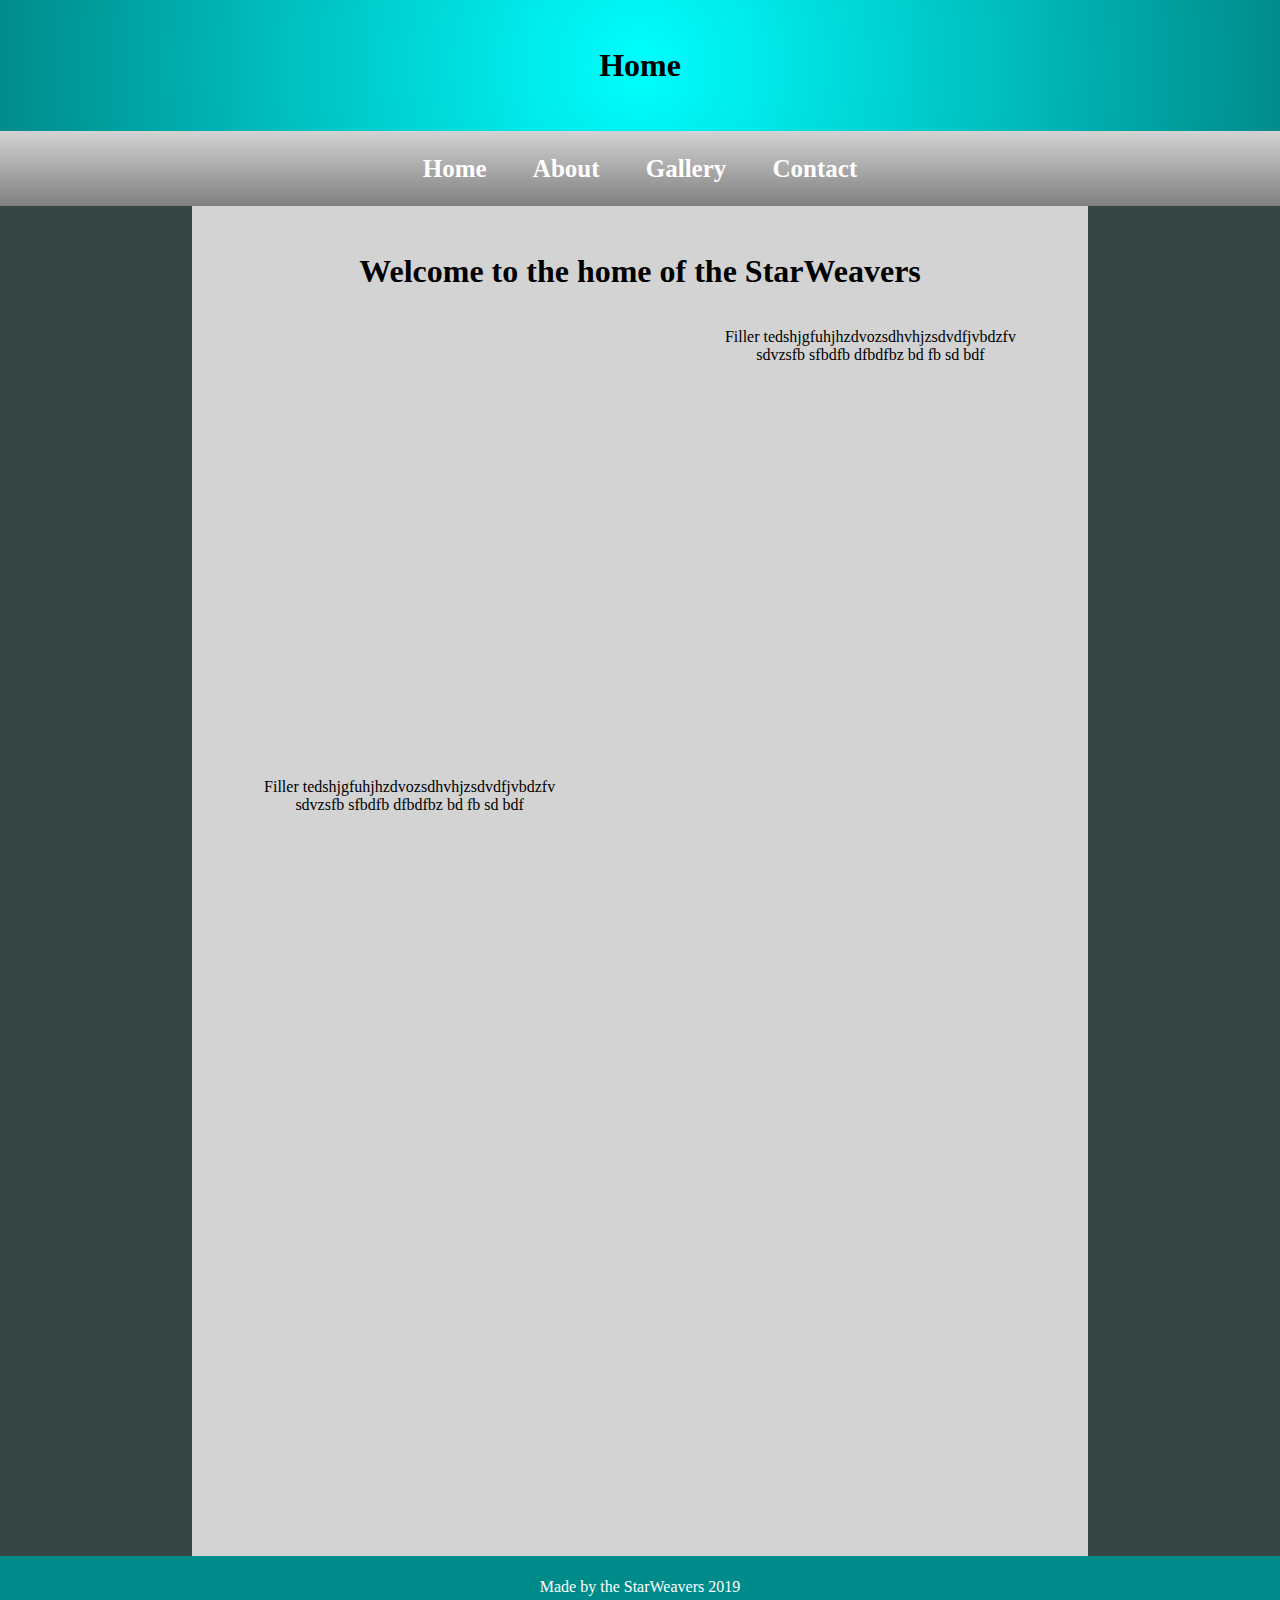
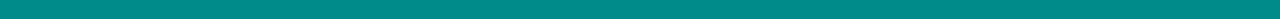
==== pages/index.html @ f04997da "Commit 4" ====
<!DOCTYPE html>
<html>
    <head>
        <title>Star Central</title>
        <link rel="Stylesheet" type="text/css" href="../style.css">
        <link href="https://fonts.googleapis.com/css?family=Bitter|Kanit|Varela+Round" rel="stylesheet">
    </head>
    <body>
        <!-- Remember to a add grey background in css -->
        <div id="header">
             <!--This is where an image with text in it will go -->
            <h1>Home</h1>
        </div>
        <div id="navbar">   
            <!--Please change background and center this-->
            <ul class="nav">
                <li><a href="index.html">Home</a></li>
                <li><a href="about.html">About</a></li>
                <li><a href="gallery.html">Gallery</a></li>
                <li><a href="contact.html">Contact</a></li>
            </ul>
        </div>
        <div id="content" class="full-height">
            <h1>Welcome to the home of the StarWeavers</h1>
            <div class="ph fl half-width half-height">
                <!-- This will be a spot holder for a picture -->
            </div>
            <div class="fr half-width half-height">
                <!-- This will be a spot holder for text. A brief summary of our website-->
                <p>Filler tedshjgfuhjhzdvozsdhvhjzsdvdfjvbdzfv
                sdvzsfb
                sfbdfb
                dfbdfbz
                bd
                fb
                sd
                bdf</p>
            </div>
            <div class="ph fr half-width half-height">
                <!-- This will be a spot holder for a picture -->
            </div>
            <div class="fl half-width half-height">
                <!-- This will be a spot holder for text. A brief summary of our website-->
                <p>Filler tedshjgfuhjhzdvozsdhvhjzsdvdfjvbdzfv
                sdvzsfb
                sfbdfb
                dfbdfbz
                bd
                fb
                sd
                bdf</p>
            </div>
            
        </div>
        <div id="footer">
            <p>Made by the StarWeavers 2019</p>
            <!-- Make small for copyrigt stuff-->
        </div>
        
    </body>
</html>
---- style.css ----
/*General Stuff*/
body{
    background-color:#364543; /*Make a background image based on space and art*/
    margin:0;
    text-align:center;
}

div {
    box-sizing:border-box;
}

/* Header/Footer stuff*/

#header{
    text-align: center;
    background-image:radial-gradient(circle, cyan, darkcyan); 
    background-size:cover;
    padding:2%;
    Margin:0;
   
}
#footer{
        text-align: center;
    background-color:darkcyan;
    Margin:0;
    padding:0.5%;
    color:white;
}
     
/* Nav Bar stuff*/

#navbar{
    background-image:linear-gradient(lightgray,gray);
    font-size: 25px;
    font-family: 'Coiny', cursive;
    font-weight: 600;
}

.nav{
    list-style-type: none;
    margin-top:0;
    margin-bottom:0;
    padding-left:0;
}    
.nav li{ 
    text-align: center;
    display: inline-block;
   line-height: 3;
    
}
.nav li a {
   padding: 0 20px;
    color: white;
    text-decoration: none;
    display: inline-block;
	transition: all .2s;
}

.nav li a:hover{
    background-color:darkgrey;
    color: red;
    transition: all .2s;
}

/* Divs */

#content{
    background-color:lightgray;
    margin: 0% 15% 0;
    padding: 2% 5%;
}

/*classes for positioning, size, and others*/
.fr{
    float:right;
}

.fl{
    float:left;
}
.content{
    padding: 10px 20px;
}

.ph{  /*Place holder image tag*/
    background-image:url("https://www.blakleysflooring.com/wp-content/uploads/2016/03/Placeholder.png");
    background-size:cover;
  
    padding:5%;
  
}

.full-height{
    height:150vh;
}

.half-height {
    height: 50vh;
}
.half-width {
    width: 40%;
}


/*Gallery Div*/
div.gallery {
  margin: 5px;
  border: 1px solid #ccc;
  float: left;
  width: 180px;
}

div.gallery:hover {
  border: 1px solid #777;
}

div.gallery img {
  width: 100%;
  height: auto;
}

div.desc {
  padding: 15px;
  text-align: center;
}
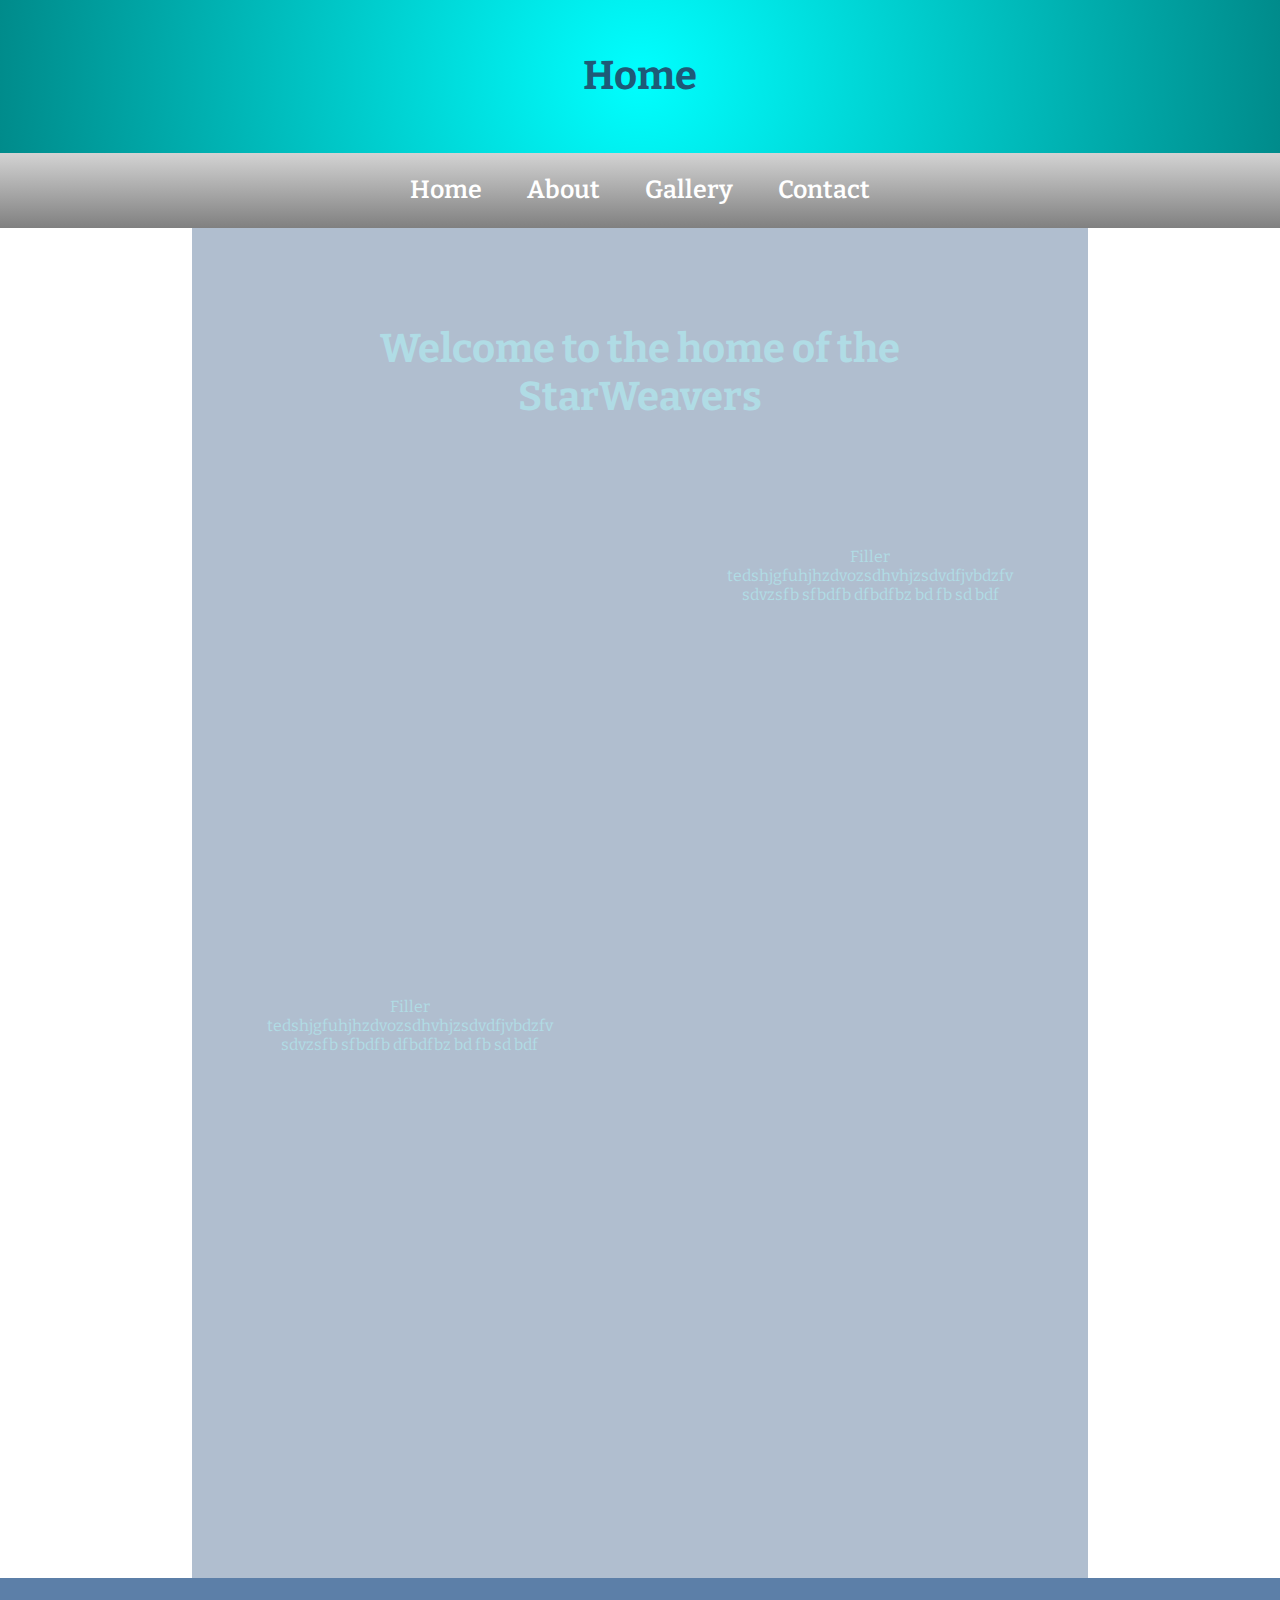
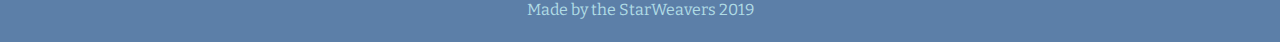
==== commit 953c405d: "Commit 5" ====
--- a/pages/index.html
+++ b/pages/index.html
@@ -21,7 +21,10 @@
             </ul>
         </div>
         <div id="content" class="full-height">
-            <h1>Welcome to the home of the StarWeavers</h1>
+            <div class="titlepositioning">
+                  <h2>Welcome to the home of the StarWeavers</h2>            
+            </div>
+          
             <div class="ph fl half-width half-height">
                 <!-- This will be a spot holder for a picture -->
             </div>
--- a/style.css
+++ b/style.css
@@ -1,6 +1,7 @@
 /*General Stuff*/
 body{
-    background-color:#364543; /*Make a background image based on space and art*/
+    background-image:url("http://www.1zoom.net/big2/261/311540-Sepik.jpg");
+    /*Make a background image based on space and art*/
     margin:0;
     text-align:center;
 }
@@ -8,31 +9,48 @@
 div {
     box-sizing:border-box;
 }
+h2{
+    font-size:40px;
+}
+h2,p{
+    font-family: 'Bitter', serif;
+    color:#b0dce5;
+}
 
 /* Header/Footer stuff*/
 
 #header{
+    color:#1E5A77;
     text-align: center;
     background-image:radial-gradient(circle, cyan, darkcyan); 
     background-size:cover;
     padding:2%;
     Margin:0;
-   
+    font-family: 'Kanit', sans-serif;
+    font-family: 'Varela Round', sans-serif;
+    font-family: 'Bitter', serif;
+    font-size:20px;
 }
+
 #footer{
         text-align: center;
-    background-color:darkcyan;
+    background-color:#5C7FA8;
     Margin:0;
     padding:0.5%;
     color:white;
+    font-family: 'Kanit', sans-serif;
+    
 }
      
+
+
+
 /* Nav Bar stuff*/
 
 #navbar{
     background-image:linear-gradient(lightgray,gray);
     font-size: 25px;
-    font-family: 'Coiny', cursive;
+    font-family: 'Bitter', serif;
     font-weight: 600;
 }
 
@@ -62,16 +80,23 @@
     transition: all .2s;
 }
 
+
+
+
 /* Divs */
 
 #content{
     background-color:lightgray;
     margin: 0% 15% 0;
     padding: 2% 5%;
+    background:rgba(124, 147, 175,0.6)
 }
 
+
+
+
 /*classes for positioning, size, and others*/
-.fr{
+.fr{/* be more descriptive with these tags*/
     float:right;
 }
 
@@ -100,6 +125,12 @@
 .half-width {
     width: 40%;
 }
+.titlepositioning{
+    padding-top:5%;
+    padding-bottom:10%;
+}
+
+
 
 
 /*Gallery Div*/
@@ -107,7 +138,7 @@
   margin: 5px;
   border: 1px solid #ccc;
   float: left;
-  width: 180px;
+  width: 200px;
 }
 
 div.gallery:hover {
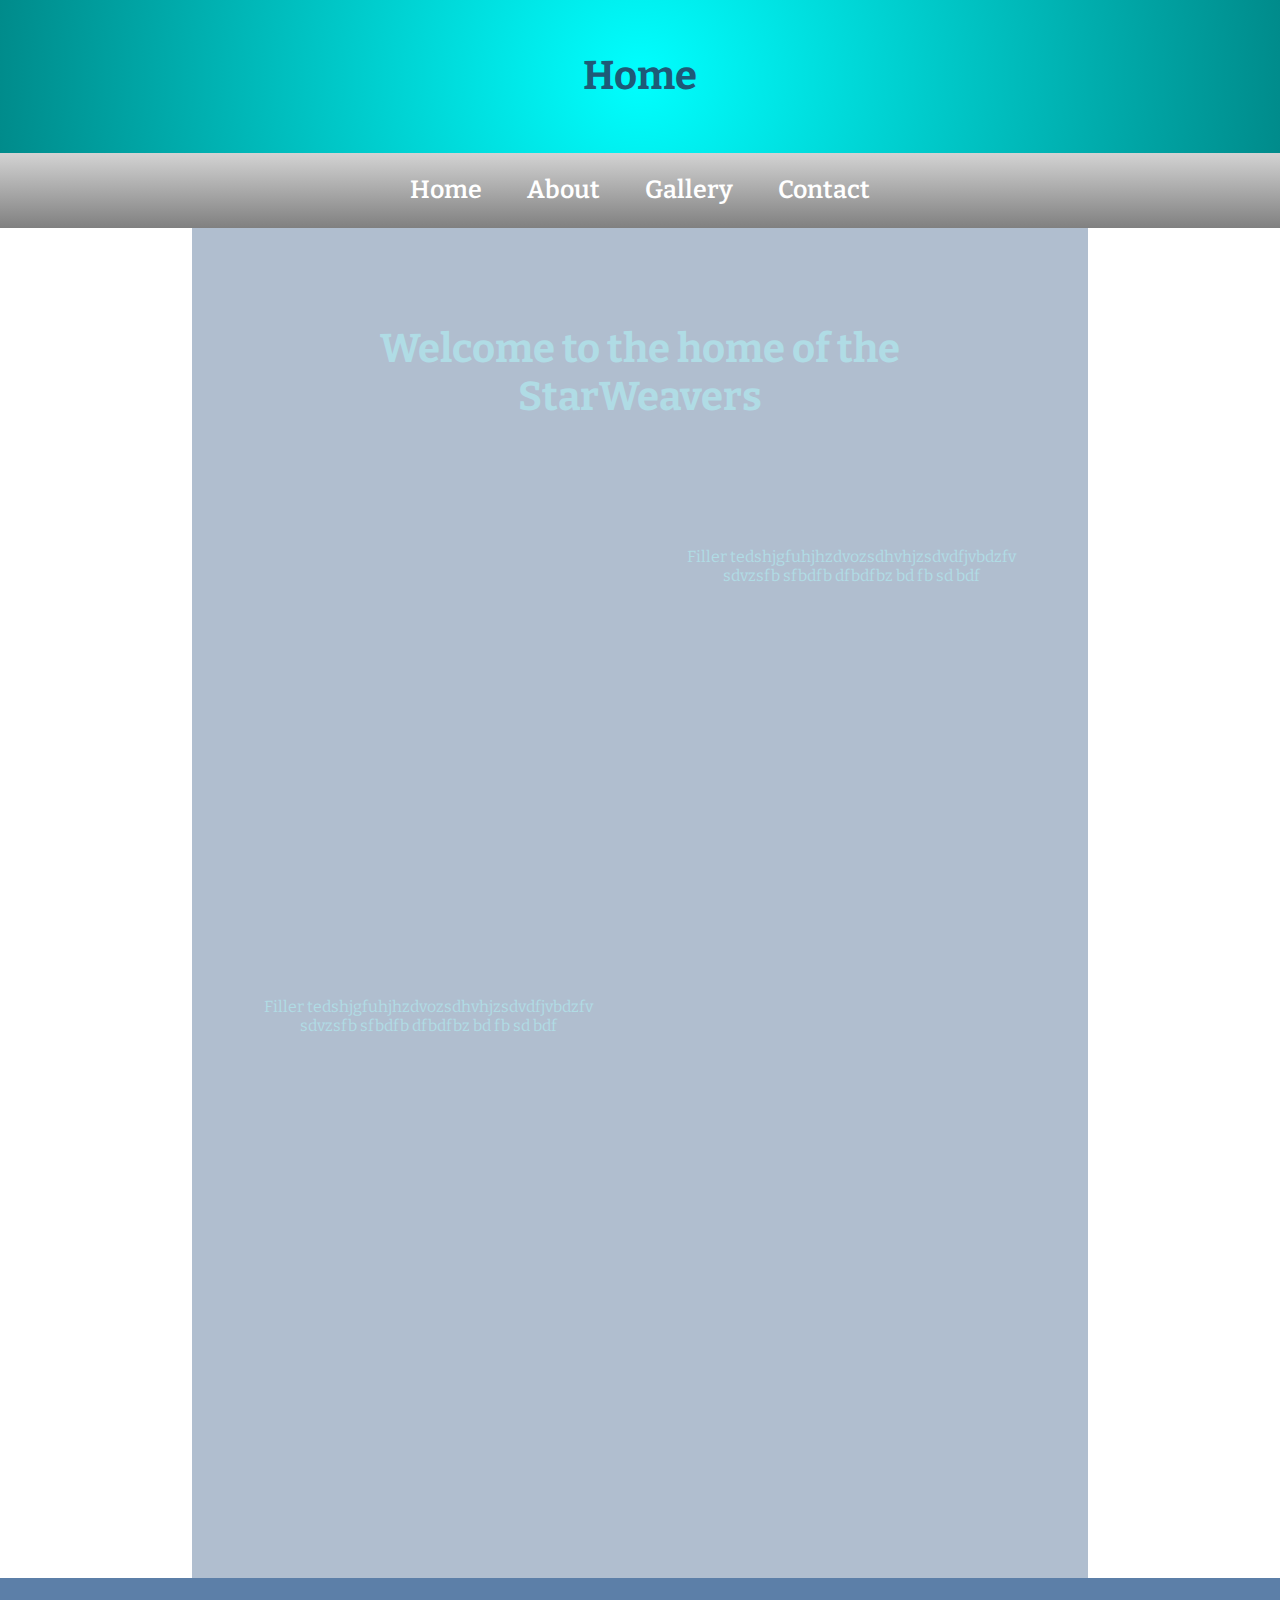
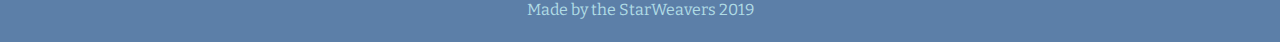
==== commit 2f0038d9: "commit 6" ====
--- a/pages/index.html
+++ b/pages/index.html
@@ -25,10 +25,10 @@
                   <h2>Welcome to the home of the StarWeavers</h2>            
             </div>
           
-            <div class="ph fl half-width half-height">
+            <div class="ph floatleft half-width half-height">
                 <!-- This will be a spot holder for a picture -->
             </div>
-            <div class="fr half-width half-height">
+            <div class="floatright half-width half-height">
                 <!-- This will be a spot holder for text. A brief summary of our website-->
                 <p>Filler tedshjgfuhjhzdvozsdhvhjzsdvdfjvbdzfv
                 sdvzsfb
@@ -39,10 +39,10 @@
                 sd
                 bdf</p>
             </div>
-            <div class="ph fr half-width half-height">
+            <div class="ph floatright half-width half-height">
                 <!-- This will be a spot holder for a picture -->
             </div>
-            <div class="fl half-width half-height">
+            <div class="floatleft half-width half-height">
                 <!-- This will be a spot holder for text. A brief summary of our website-->
                 <p>Filler tedshjgfuhjhzdvozsdhvhjzsdvdfjvbdzfv
                 sdvzsfb
--- a/style.css
+++ b/style.css
@@ -12,7 +12,10 @@
 h2{
     font-size:40px;
 }
-h2,p{
+h3{
+    font-size:30px;
+}
+h2,h3,p{
     font-family: 'Bitter', serif;
     color:#b0dce5;
 }
@@ -96,11 +99,11 @@
 
 
 /*classes for positioning, size, and others*/
-.fr{/* be more descriptive with these tags*/
+.floatright{/* be more descriptive with these tags*/
     float:right;
 }
 
-.fl{
+.floatleft{
     float:left;
 }
 .content{
@@ -123,14 +126,19 @@
     height: 50vh;
 }
 .half-width {
-    width: 40%;
+    width: 45%;
 }
 .titlepositioning{
     padding-top:5%;
     padding-bottom:10%;
 }
 
-
+.background{
+    background:rgba(124, 147, 175,0.8);  
+}
+.contactspacing{
+    padding-top:10%;
+}
 
 
 /*Gallery Div*/
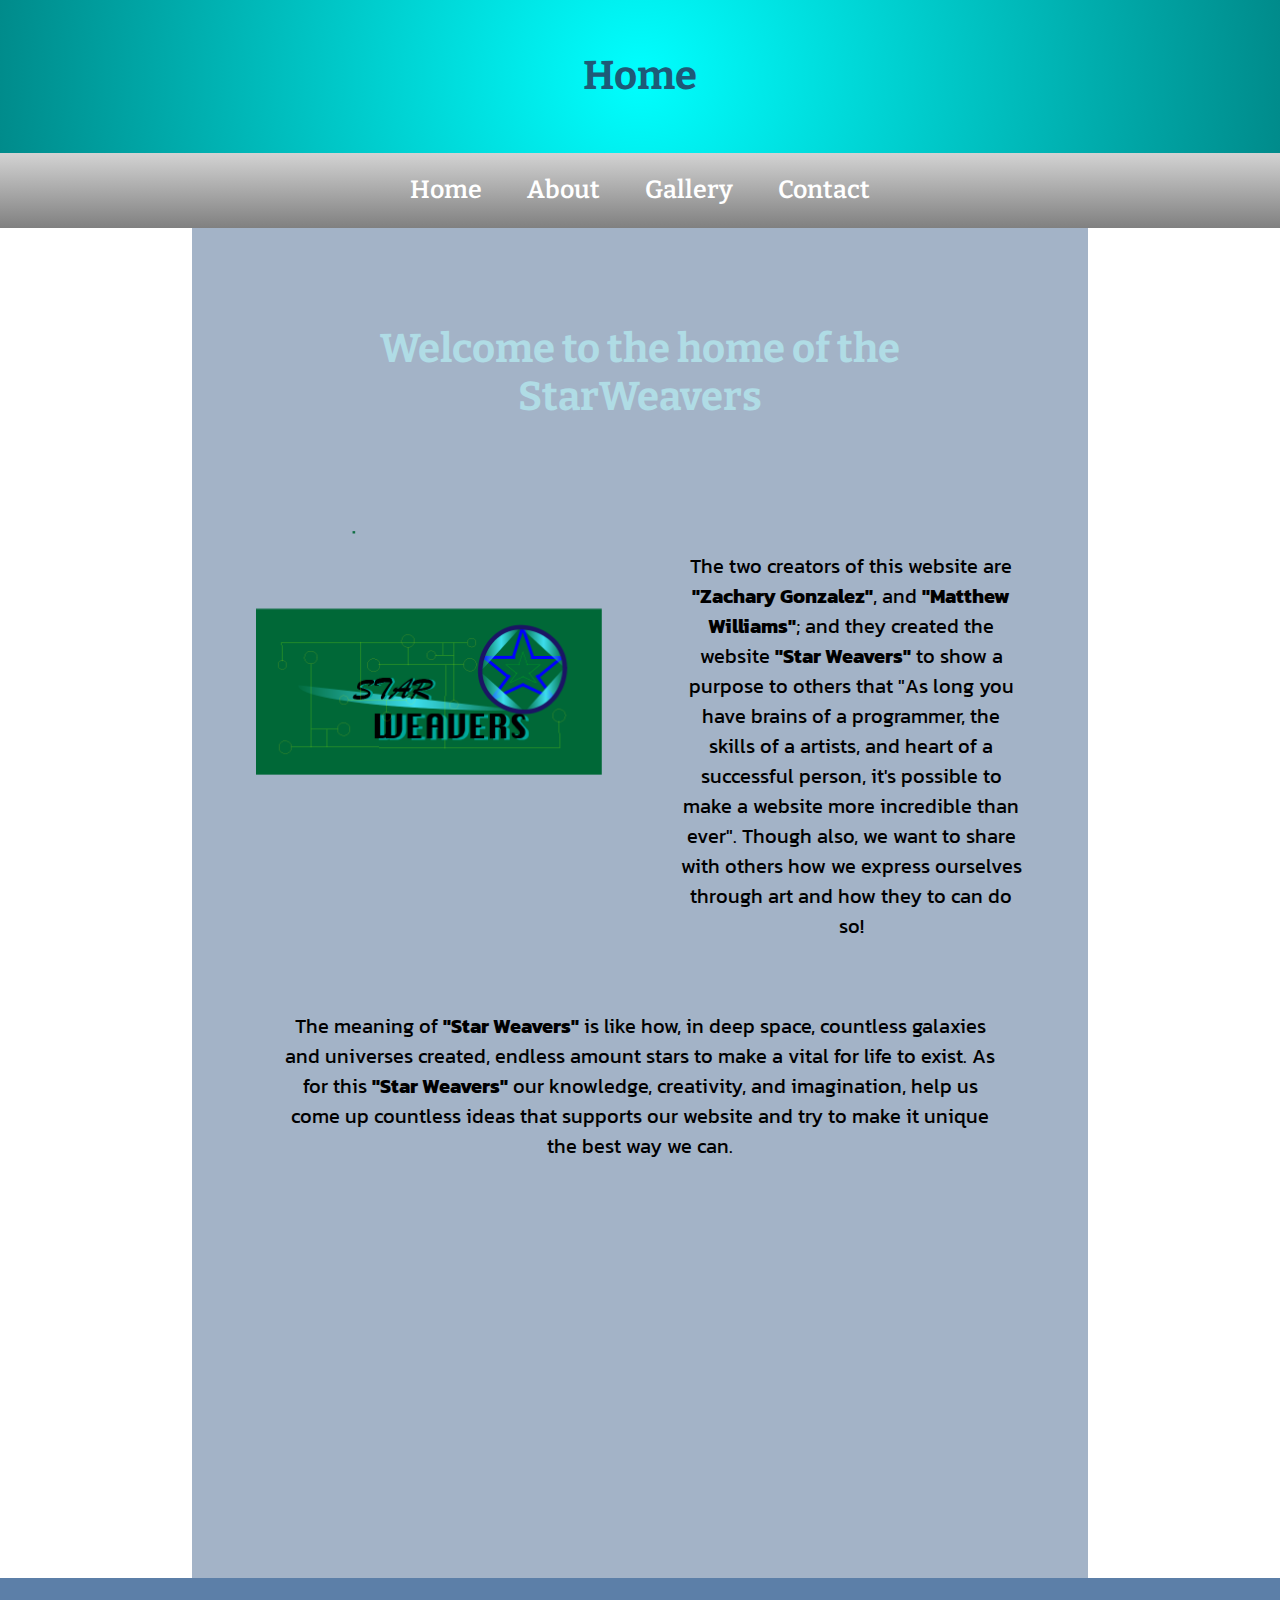
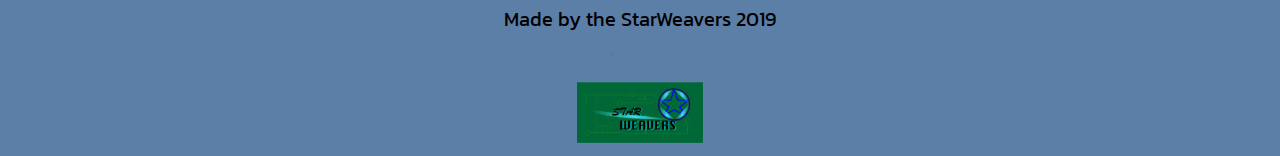
==== commit aa79184c: "Final Commit (6)" ====
--- a/pages/index.html
+++ b/pages/index.html
@@ -25,38 +25,31 @@
                   <h2>Welcome to the home of the StarWeavers</h2>            
             </div>
           
-            <div class="ph floatleft half-width half-height">
+            <div class="floatleft half-width half-height">
                 <!-- This will be a spot holder for a picture -->
+                <img src="../images/Star_weavers.png" class="widthheightlimit">
             </div>
             <div class="floatright half-width half-height">
                 <!-- This will be a spot holder for text. A brief summary of our website-->
-                <p>Filler tedshjgfuhjhzdvozsdhvhjzsdvdfjvbdzfv
-                sdvzsfb
-                sfbdfb
-                dfbdfbz
-                bd
-                fb
-                sd
-                bdf</p>
+                <p>The two creators of this website are <b>"Zachary Gonzalez"</b>, and <b>"Matthew Williams"</b>; 
+                   and they created the website  <b>"Star Weavers"</b> to show a purpose to others that 
+                    "As long you have brains of a programmer, the skills of a artists, and heart of a successful person, it's possible to make a website more incredible than ever".
+                    Though also, we want to share with others how we express ourselves through art and how they to can do so!
+                </p>
             </div>
-            <div class="ph floatright half-width half-height">
-                <!-- This will be a spot holder for a picture -->
-            </div>
-            <div class="floatleft half-width half-height">
+         
+            <div class="floatleft content half-height">
                 <!-- This will be a spot holder for text. A brief summary of our website-->
-                <p>Filler tedshjgfuhjhzdvozsdhvhjzsdvdfjvbdzfv
-                sdvzsfb
-                sfbdfb
-                dfbdfbz
-                bd
-                fb
-                sd
-                bdf</p>
+                <p>The meaning of <b>"Star Weavers"</b> is like how, in deep space, countless galaxies and universes created, endless amount stars to make a vital for life to exist. 
+                    As for this  <b>"Star Weavers"</b> our knowledge, creativity, and imagination, help us come up countless ideas that supports our website and try to make it unique the best way we can.
+                </p>
             </div>
             
         </div>
         <div id="footer">
             <p>Made by the StarWeavers 2019</p>
+            <img src="../images/Star_weavers.png" class="footerlogolimit">            
+            
             <!-- Make small for copyrigt stuff-->
         </div>
         
--- a/style.css
+++ b/style.css
@@ -1,6 +1,7 @@
 /*General Stuff*/
 body{
     background-image:url("http://www.1zoom.net/big2/261/311540-Sepik.jpg");
+    background-size: cover;
     /*Make a background image based on space and art*/
     margin:0;
     text-align:center;
@@ -15,9 +16,14 @@
 h3{
     font-size:30px;
 }
-h2,h3,p{
+h2,h3{
     font-family: 'Bitter', serif;
     color:#b0dce5;
+}
+p{
+    font-family: 'Kanit', sans-serif;
+    font-size:20px;
+    color:black;
 }
 
 /* Header/Footer stuff*/
@@ -45,6 +51,15 @@
     
 }
      
+
+/* Divs */
+
+#content{
+    background-color:lightgray;
+    margin: 0% 15% 0;
+    padding: 2% 5%;
+    background:rgba(124, 147, 175,0.7)
+}
 
 
 
@@ -86,15 +101,6 @@
 
 
 
-/* Divs */
-
-#content{
-    background-color:lightgray;
-    margin: 0% 15% 0;
-    padding: 2% 5%;
-    background:rgba(124, 147, 175,0.6)
-}
-
 
 
 
@@ -110,14 +116,9 @@
     padding: 10px 20px;
 }
 
-.ph{  /*Place holder image tag*/
-    background-image:url("https://www.blakleysflooring.com/wp-content/uploads/2016/03/Placeholder.png");
-    background-size:cover;
-  
-    padding:5%;
-  
+.extra-height{
+     height:300vh;
 }
-
 .full-height{
     height:150vh;
 }
@@ -137,28 +138,39 @@
     background:rgba(124, 147, 175,0.8);  
 }
 .contactspacing{
-    padding-top:10%;
+    padding-top:1%;
 }
-
+.footerlogolimit{
+    width: 10%;
+    height:auto;
+}
+.widthheightlimit{
+    width:100%;
+    height:auto;
+}
 
 /*Gallery Div*/
 div.gallery {
-  margin: 5px;
-  border: 1px solid #ccc;
-  float: left;
-  width: 200px;
+    margin: 50px;
+    border: 1px solid #ccc;
+    float: left;
+    width: 200px;
 }
 
 div.gallery:hover {
-  border: 1px solid #777;
+    border: 1px solid #777;
 }
 
 div.gallery img {
-  width: 100%;
-  height: auto;
+    width: 100%;
+    height: auto;
 }
 
 div.desc {
-  padding: 15px;
-  text-align: center;
+    padding: 15px;
+    text-align: center;
+}
+/*image tags*/
+img.rotate{
+    transform:rotate(90deg);
 }